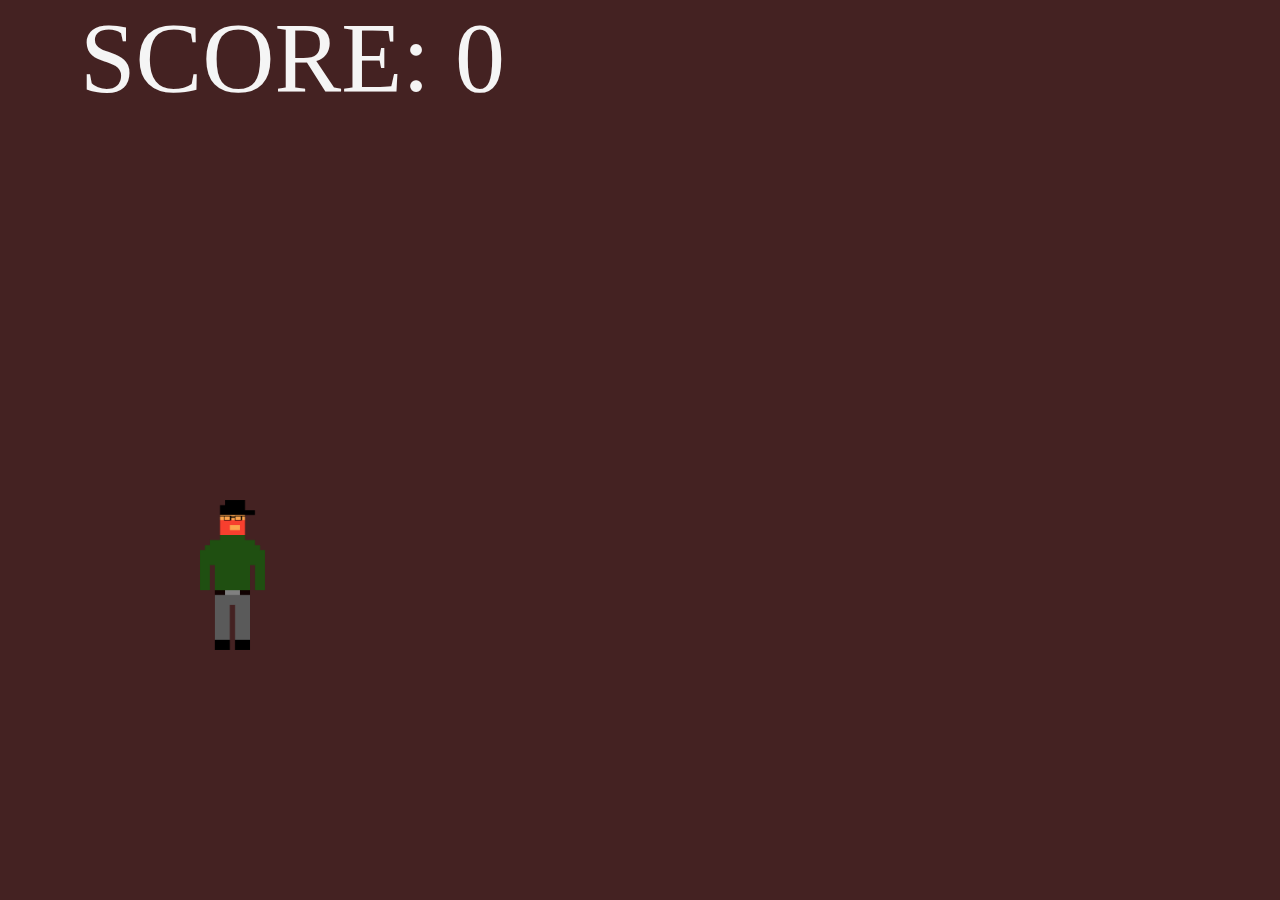
==== game/html/index.html @ 5d63a0e9 "version 0.01" ====
<!DOCTYPE html>
<html lang="en">
  <link rel="stylesheet" href="../css/background.css" />
  <link rel="stylesheet" href="../css/character.css" />
  <link rel="stylesheet" href="../css/area.css" />
  <link rel="stylesheet" href="../css/burn.css" />
  <link rel="stylesheet" href="../css/score.css" />

  <head>
    <meta charset="UTF-8" />
    <meta name="viewport" content="width=device-width, initial-scale=1.0" />
    <title>Mohammad er tørst</title>
  </head>

  <body>
    <!-- player score. -->
    <div id="player_score">0 SCORE</div>
    <!-- area for player to move -->
    <div id="area">
      <div id="burn_container"></div>
      <!-- Player model -->
      <div id="character">
        <div class="abs">
          <img
            class="sondre sondreRight"
            src="../NPCS/ferdig/SondreRight.png"
            alt="sondre"
          />
        </div>
        <div class="abs">
          <img
            class="sondre sondreLeft unseen"
            src="../NPCS/ferdig/SondreLeft.png"
            alt="sondre igjen"
          />
        </div>
        <!-- <div class="hat"></div>
            <div class="face"></div>
            <div class="jacket"></div>
            <div class="pants"></div>
            <div class="boots"></div> -->
      </div>
    </div>

    <script defer src="../JavaScript/movement.js"></script>
    <script defer src="../JavaScript/randomBurnSpawn.js"></script>
  </body>
</html>
---- game/css/background.css ----
* {
  margin: 0;
}

body {
  background-color: #422;
  height: 100dvh;
  width: 100dvw;
}
---- game/css/character.css ----
#character {
  height: auto;
  width: auto;
  /* 
  background-color: wheat;
  border: solid 2px black; */

  position: absolute;

  top: 0;
  left: 0;

  display: flex;
  flex-direction: column;
}

img {
  height: 150px;
  width: auto;
}
.abs {
  position: absolute;
}

.unseen {
  display: none;
}

.hat {
  height: 10px;
  width: 100%;
  background-color: black;
}

.face {
  background-color: bisque;
  height: 20px;
}

.jacket {
  height: 50%;
  background-color: #455;
}

.pants {
  height: 30%;
  background-color: paleturquoise;
}

.boots {
  background-color: black;
  height: 10px;
}
---- game/css/area.css ----
* {
  margin: 0;
  padding: 0;
}

body {
  height: 60dvh;
}

#area {
  width: 100%;
  height: 100%;
  display: flex;
  justify-content: center;
  align-items: center;
}

/* display the players position on screen */
#position {
  position: absolute;
  margin-left: 80%;
  height: 300px;
  width: auto;
  font-size: 100px;
  color: whitesmoke;
}
---- game/css/burn.css ----
#burn_container {
  height: 100%;
  width: 100%;
}

#burn {
  position: absolute;

  top: 0;
  left: 0;
}
---- game/css/score.css ----
#player_score {
  position: absolute;
  margin-left: 5rem;
  height: 300px;
  width: auto;
  font-size: 100px;
  color: whitesmoke;
}
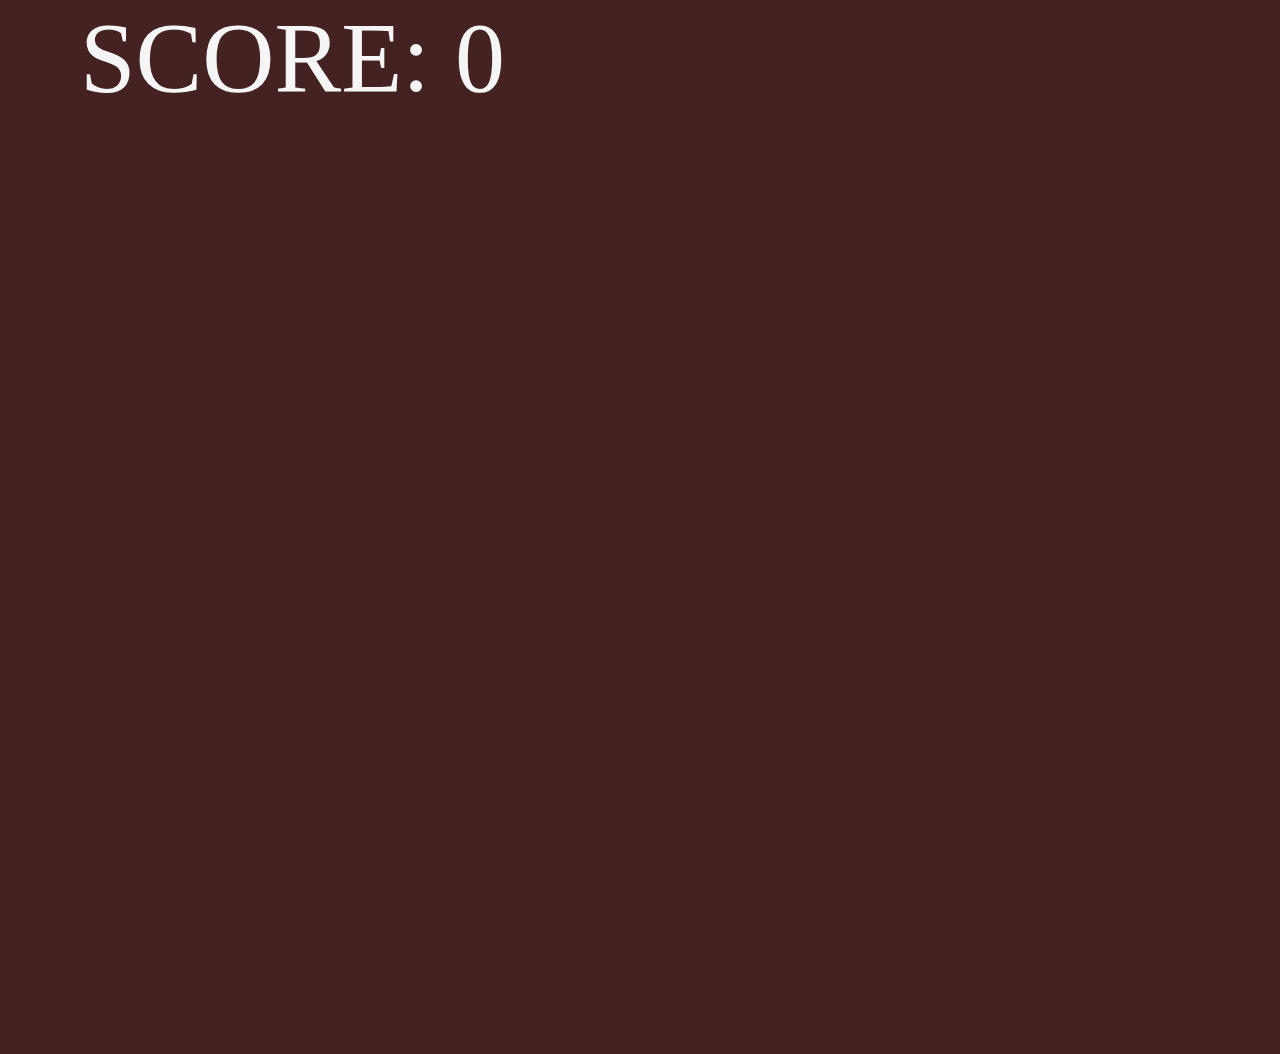
==== commit 7a032303: "version 0.02" ====
--- a/game/html/index.html
+++ b/game/html/index.html
@@ -1,48 +1,42 @@
 <!DOCTYPE html>
 <html lang="en">
-  <link rel="stylesheet" href="../css/background.css" />
-  <link rel="stylesheet" href="../css/character.css" />
-  <link rel="stylesheet" href="../css/area.css" />
-  <link rel="stylesheet" href="../css/burn.css" />
-  <link rel="stylesheet" href="../css/score.css" />
+<link rel="stylesheet" href="../css/background.css" />
+<link rel="stylesheet" href="../css/character.css" />
+<link rel="stylesheet" href="../css/area.css" />
+<link rel="stylesheet" href="../css/burn.css" />
+<link rel="stylesheet" href="../css/score.css" />
 
-  <head>
-    <meta charset="UTF-8" />
-    <meta name="viewport" content="width=device-width, initial-scale=1.0" />
-    <title>Mohammad er tørst</title>
-  </head>
+<head>
+  <meta charset="UTF-8" />
+  <meta name="viewport" content="width=device-width, initial-scale=1.0" />
+  <title>Mohammad er tørst</title>
+</head>
 
-  <body>
-    <!-- player score. -->
-    <div id="player_score">0 SCORE</div>
-    <!-- area for player to move -->
-    <div id="area">
-      <div id="burn_container"></div>
-      <!-- Player model -->
-      <div id="character">
-        <div class="abs">
-          <img
-            class="sondre sondreRight"
-            src="../NPCS/ferdig/SondreRight.png"
-            alt="sondre"
-          />
-        </div>
-        <div class="abs">
-          <img
-            class="sondre sondreLeft unseen"
-            src="../NPCS/ferdig/SondreLeft.png"
-            alt="sondre igjen"
-          />
-        </div>
-        <!-- <div class="hat"></div>
+<body>
+  <!-- player score. -->
+  <div id="player_score">0 SCORE</div>
+  <!-- area for player to move -->
+  <div id="area">
+    <div id="burn_container"></div>
+    <!-- Player model -->
+    <div id="character">
+      <div class="abs">
+        <img class="sondre sondreLeft unseen" src="../NPCS/ferdig/SondreLeft.png" alt="sondre igjen" />
+      </div>
+      <div class="abs">
+        <img class="sondre sondreRight" src="../NPCS/ferdig/SondreRight.png" alt="sondre" />
+      </div>
+
+      <!-- <div class="hat"></div>
             <div class="face"></div>
             <div class="jacket"></div>
             <div class="pants"></div>
             <div class="boots"></div> -->
-      </div>
     </div>
+  </div>
 
-    <script defer src="../JavaScript/movement.js"></script>
-    <script defer src="../JavaScript/randomBurnSpawn.js"></script>
-  </body>
-</html>
+  <script defer src="../JavaScript/movement.js"></script>
+  <script defer src="../JavaScript/randomBurnSpawn.js"></script>
+</body>
+
+</html>--- a/game/css/character.css
+++ b/game/css/character.css
@@ -1,5 +1,5 @@
 #character {
-  height: auto;
+  height: 15dvh;
   width: auto;
   /* 
   background-color: wheat;
--- a/game/css/area.css
+++ b/game/css/area.css
@@ -4,12 +4,13 @@
 }
 
 body {
-  height: 60dvh;
+  max-height: 100dvh;
+  min-height: 100dvh;
 }
 
 #area {
-  width: 100%;
-  height: 100%;
+  width: 100dvw;
+  height: 100dvh;
   display: flex;
   justify-content: center;
   align-items: center;
